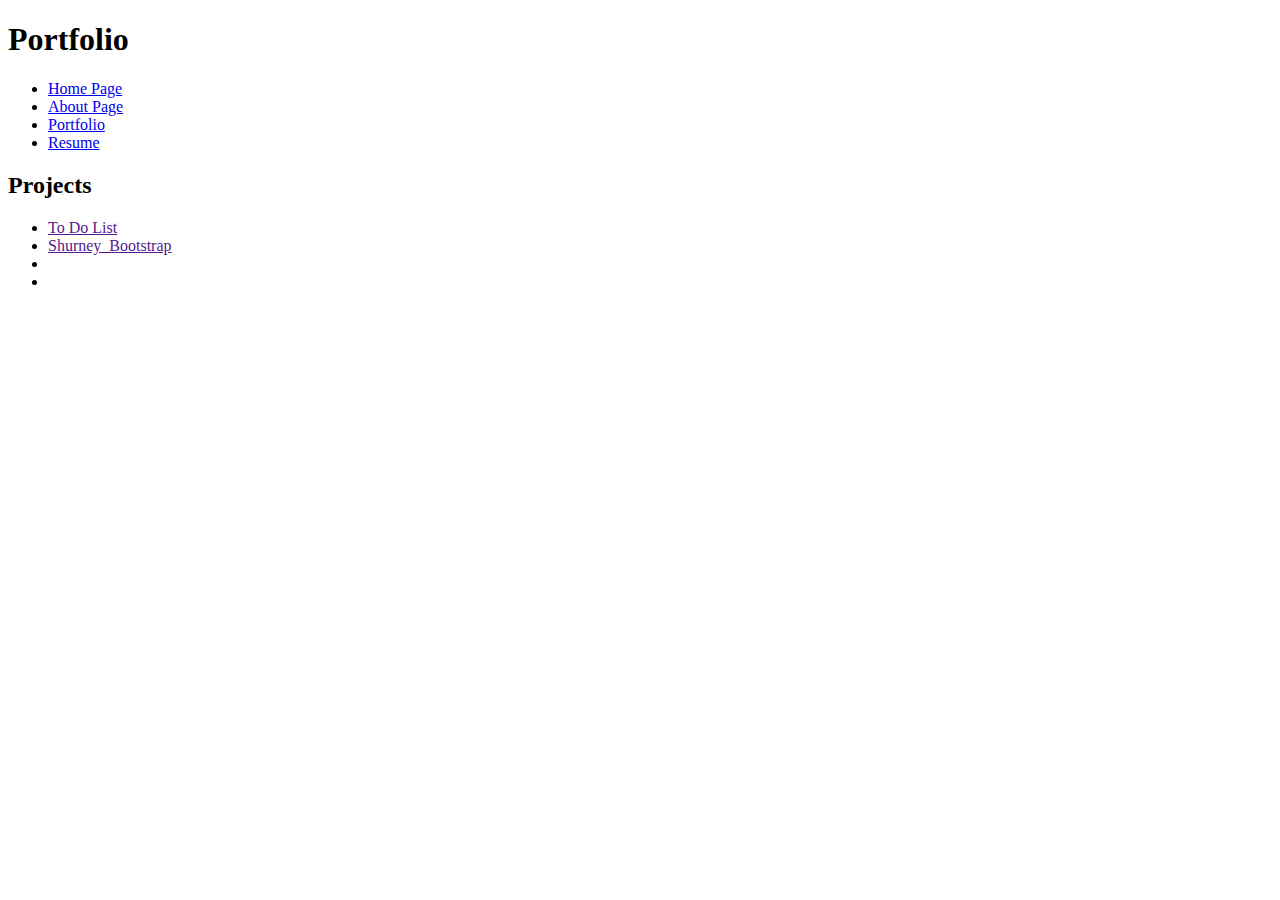
==== portfolio.html @ 0b4dd1dc "Create portfolio.html" ====
<!DOCTYPE html>
<html>
  <head>
    <meta charset="utf-8">
    <link rel="stylesheet" href="styles.css" type="text/css"/>
    <title>Portfolio</title>
    <h1>Portfolio</h1>
    <ul>
      <li><a href="index.html">Home Page</a></li>
      <li><a href="about.html">About Page</a></li>
      <li><a href="portfolio.html">Portfolio</a></li>
      <li><a href="resume.html">Resume</a></li>
    </ul>
  </head>
  <body>
<h2>Projects</h2>
<ul>
<li><a href="">To Do List</a></li>
<li><a href="">Shurney_Bootstrap</a></li>
<li></li>
<li></li>
</ul>
  </body>
</html>
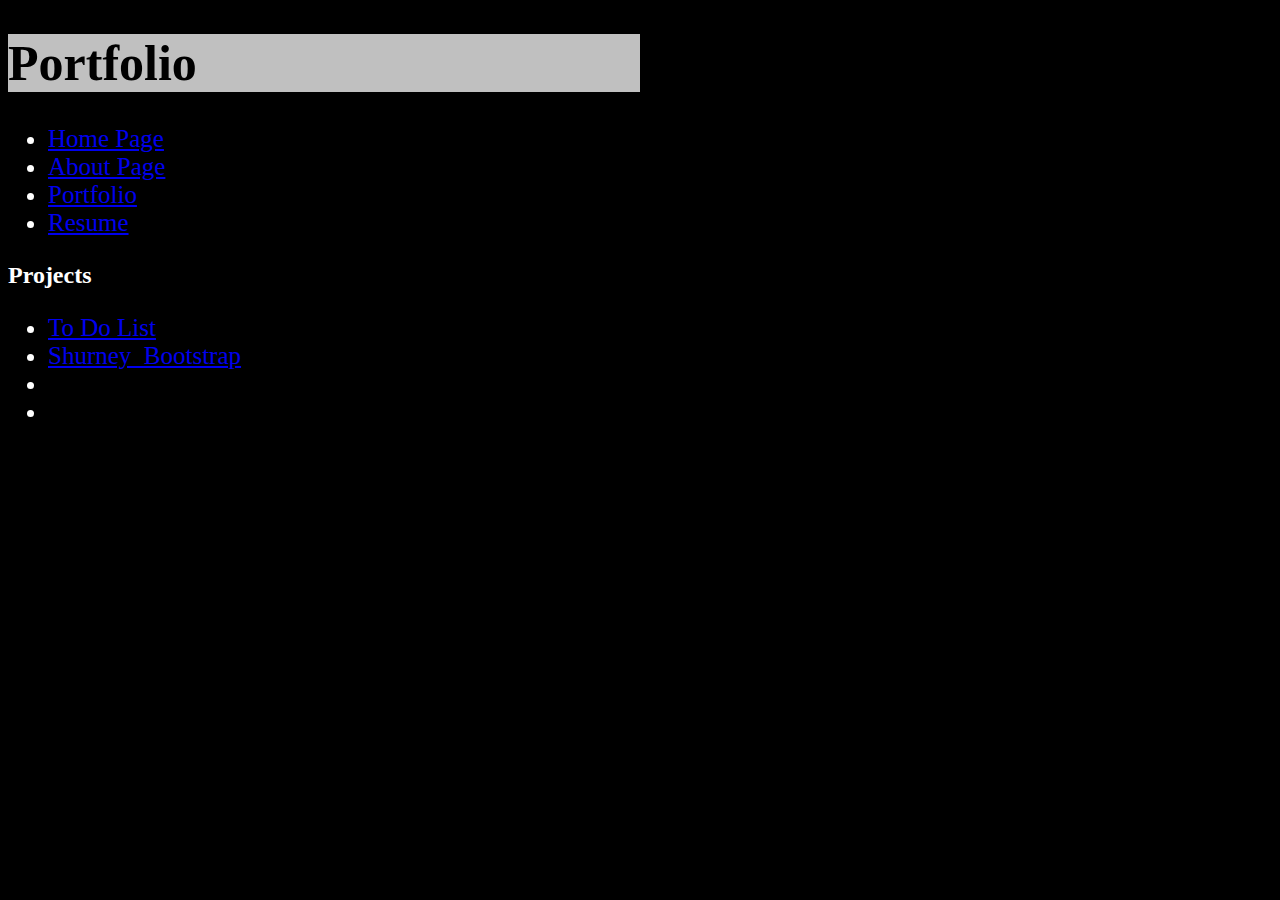
==== commit b0153f19: "Update portfolio.html" ====
--- a/portfolio.html
+++ b/portfolio.html
@@ -15,8 +15,8 @@
   <body>
 <h2>Projects</h2>
 <ul>
-<li><a href="">To Do List</a></li>
-<li><a href="">Shurney_Bootstrap</a></li>
+<li><a href="https://github.com/cshurney/ToDoList.git">To Do List</a></li>
+<li><a href="https://github.com/cshurney/Shurney_Bootstrap.git">Shurney_Bootstrap</a></li>
 <li></li>
 <li></li>
 </ul>
--- a/styles.css
+++ b/styles.css
@@ -0,0 +1,29 @@
+body {
+  background-color: black;
+  padding-bottom: 10px;
+}
+
+h1 {
+  background-color: silver;
+  color: black;
+  margin: center;
+  width: 50%;
+  font-size: 50px;
+}
+
+h2 {
+  color: white;
+}
+
+ul {
+  font-size: 25px;
+  color: white;
+}
+
+p {
+  color: white;
+}
+
+span {
+  display: inline;
+}
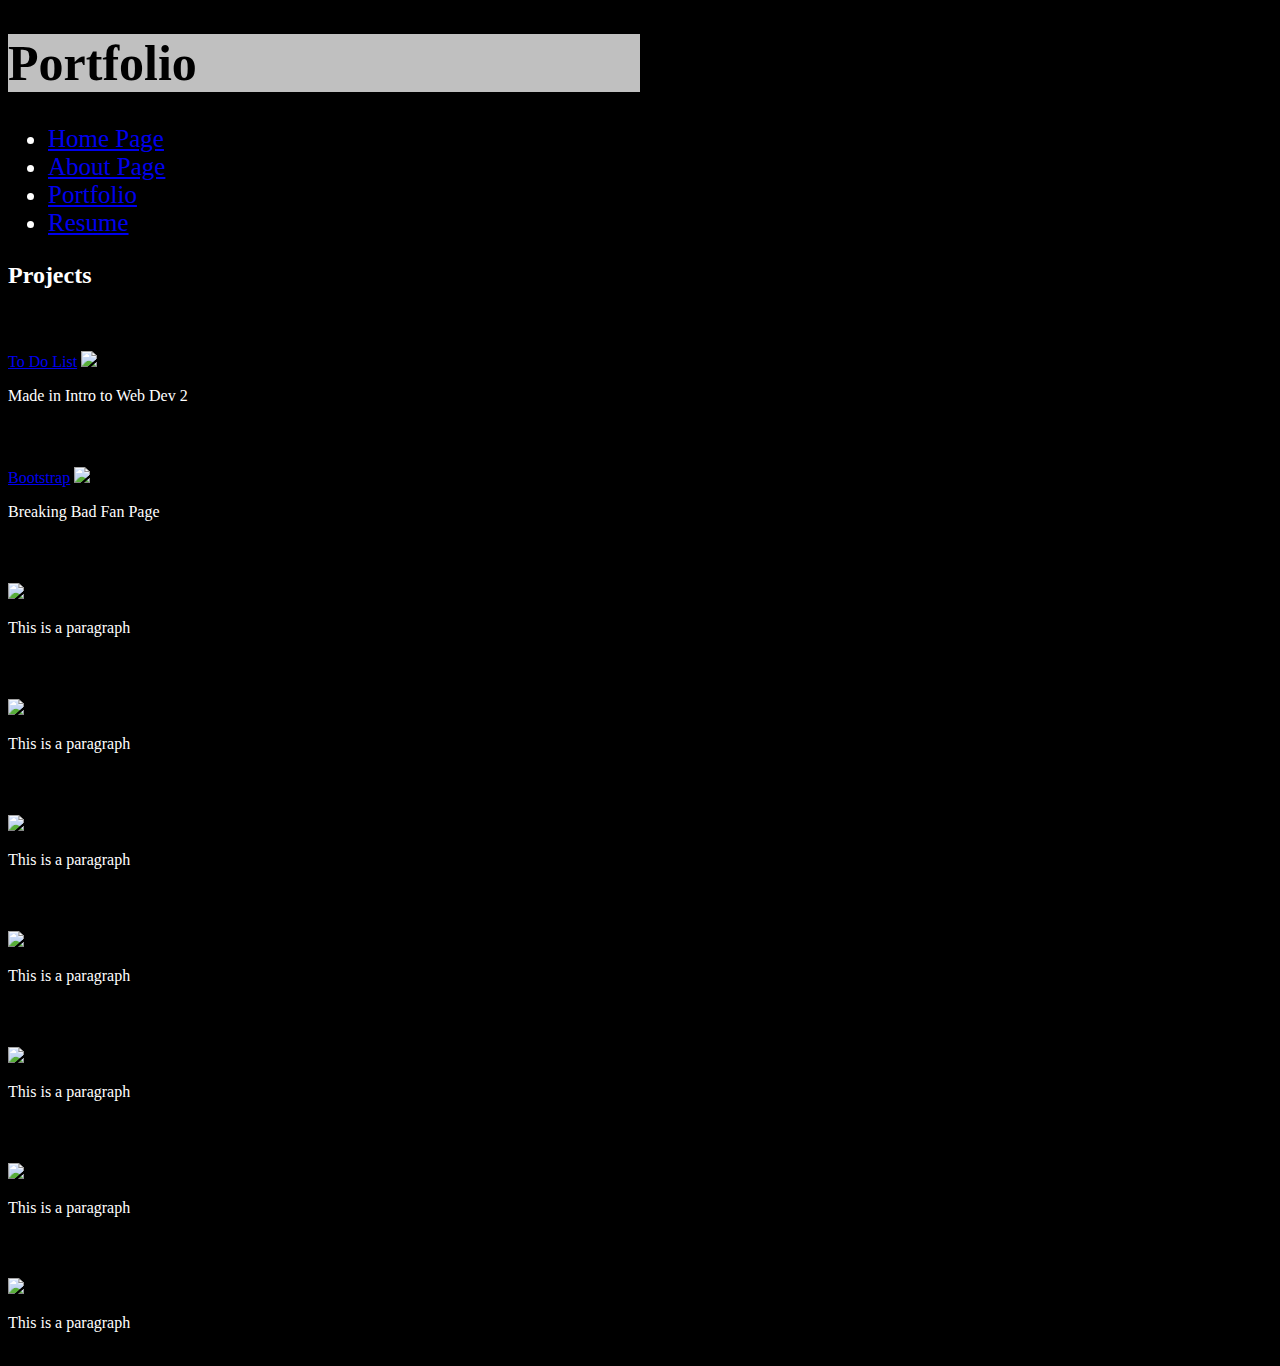
==== commit 8a14d93d: "Update portfolio.html" ====
--- a/portfolio.html
+++ b/portfolio.html
@@ -14,11 +14,62 @@
   </head>
   <body>
 <h2>Projects</h2>
-<ul>
-<li><a href="https://github.com/cshurney/ToDoList.git">To Do List</a></li>
-<li><a href="https://github.com/cshurney/Shurney_Bootstrap.git">Shurney_Bootstrap</a></li>
-<li></li>
-<li></li>
-</ul>
-  </body>
+
+  <div class="floatleft">
+    <h6>Project 1</h6>
+    <a href="C:\Users\admin\Desktop\toDolist">To Do List</a>
+    <img class="goofy" src="http://partnerwithjackies.com/wp-content/uploads/2014/12/To-Do-List.png"/>
+    <p>Made in Intro to Web Dev 2</p>
+  </div>
+
+<div class="floatleft">
+  <h6>Project 2</h6>
+  <a href="C:\Users\admin\Desktop\Shurney_Bootstrap">Bootstrap</a>
+  <img class="goofy" src="http://getbootstrap.com/apple-touch-icon.png"/>
+<p>Breaking Bad Fan Page</p>
+</div>
+
+<div class="floatleft">
+  <h6>Project 3</h6>
+  <img class="goofy" src="http://assets3.bigthink.com/system/idea_thumbnails/43365/headline/computer%20code%20SS.jpg?1332875448"/>
+  <p>This is a paragraph</p>
+</div>
+
+<div class="floatleft">
+  <h6>Project 4</h6>
+  <img class="goofy" src="http://ichef-1.bbci.co.uk/news/660/cpsprodpb/1082B/production/_87472676_thinkstockphotos-502314190.jpg"/>
+  <p>This is a paragraph</p>
+</div>
+
+<div class="floatleft">
+  <h6>Project 5</h6>
+  <img class="goofy" src="http://images.fastcompany.com/upload/greencodeBIG.jpg"/>
+  <p>This is a paragraph</p>
+</div>
+
+<div class="floatleft">
+  <h6>Project 6</h6>
+  <img class="goofy" src="http://www.thefulleffect.com/wp-content/uploads/2015/01/computer-code.jpg"/>
+  <p>This is a paragraph</P>
+</div>
+
+<div class="floatleft">
+  <h6>Project 7</h6>
+  <img class="goofy" src="https://media4.giphy.com/media/cNCer0xJRfjlC/200_s.gif"/>
+  <p>This is a paragraph</p>
+</div>
+
+<div class="floatleft">
+  <h6>Project 8</h6>
+  <img class="goofy" src="http://3.bp.blogspot.com/-3ZV097iaNJo/UkMANq-imiI/AAAAAAAALd4/z1ohKEI6Ikk/s1600/Screen+Shot+2013-09-25+at+5.15.36+PM.png"/>
+  <p>This is a paragraph</p>
+</div>
+
+<div class="floatleft">
+  <h6>Project 9</h6>
+  <img class="goofy" src="https://www.slickedit.com/images/stories/products/slickedit/screenshots/2014/smart-paste.gif"/>
+  <p>This is a paragraph</p>
+</div>
+
+</body>
 </html>
--- a/styles.css
+++ b/styles.css
@@ -27,3 +27,11 @@
 span {
   display: inline;
 }
+
+h3 {
+  color: white;
+}
+
+h4 {
+  color: white;
+}
